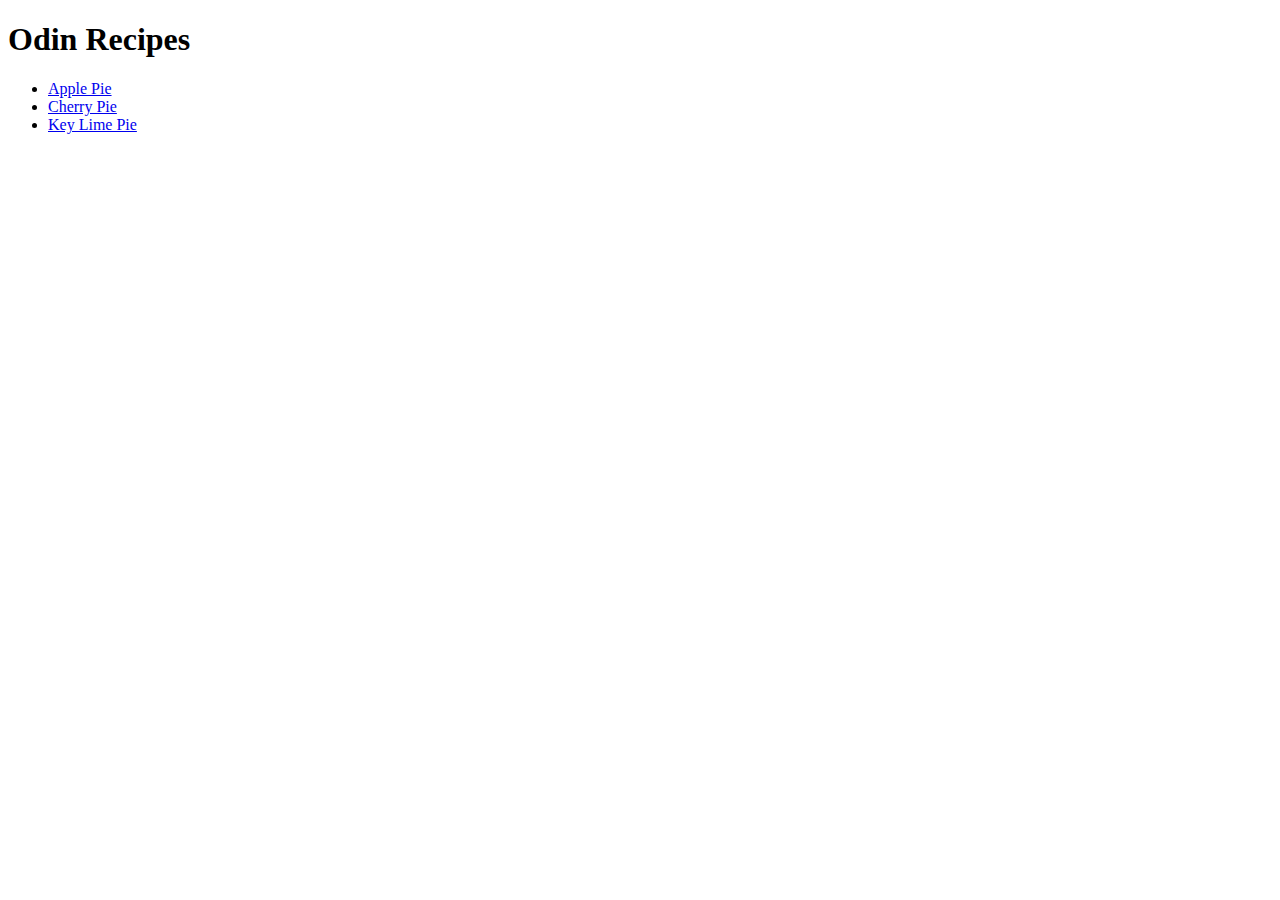
==== index.html @ 2aa702f4 "Create the basic structure of the web page" ====
<!DOCTYPE html>
<html lang="en">
<head>
    <meta charset="UTF-8">
    <meta http-equiv="X-UA-Compatible" content="IE=edge">
    <meta name="viewport" content="width=device-width, initial-scale=1.0">
    <title>Odin Recipes</title>
</head>
<body>
    <h1>Odin Recipes</h1>

    <ul>
        <li><a href="./recipes/apple-pie.html">Apple Pie</a></li>
        <li><a href="./recipes/cherry-pie.html">Cherry Pie</a></li>
        <li><a href="./recipes/key-lime-pie.html">Key Lime Pie</a></li>
    </ul>
    
</body>
</html>
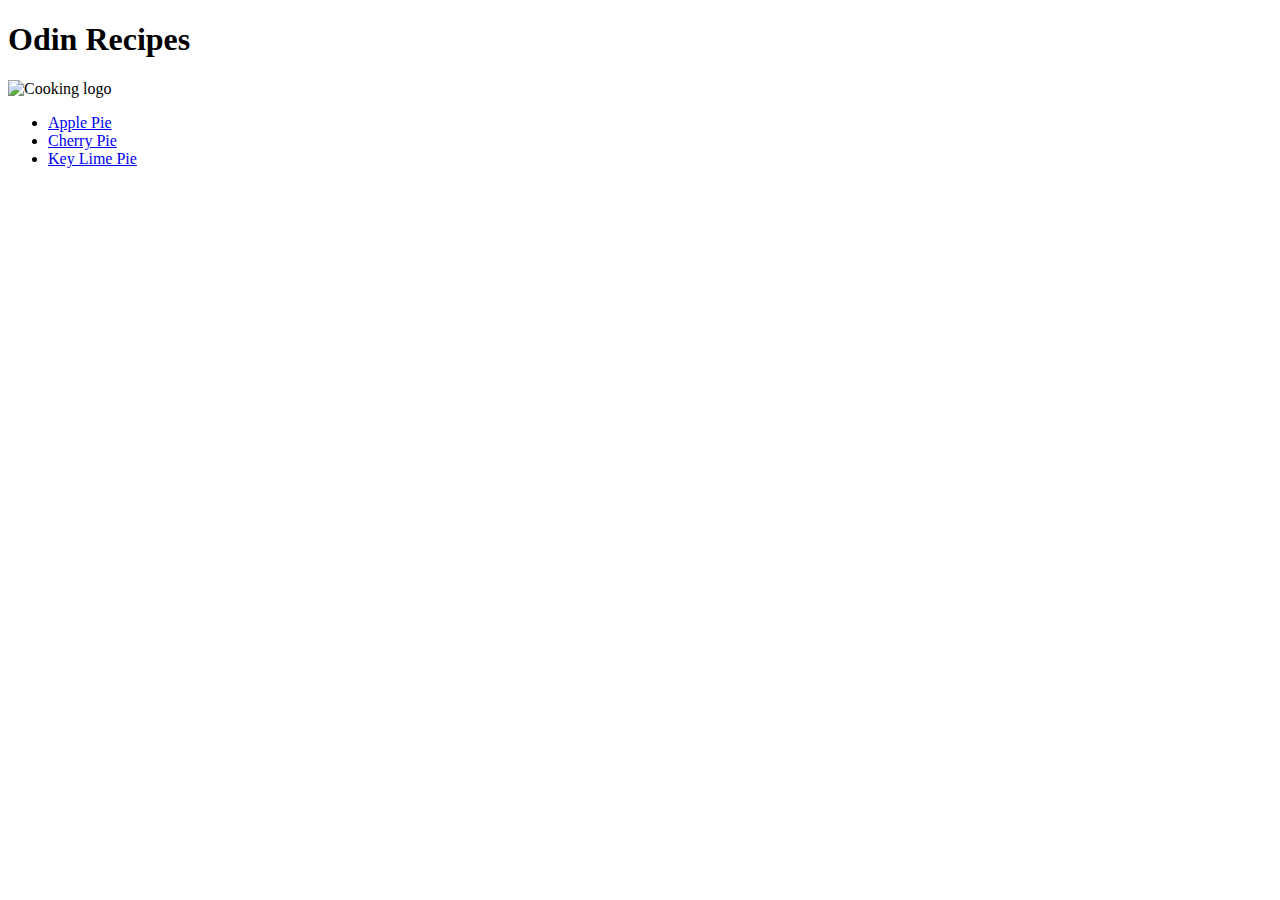
==== commit 958e5157: "Add content to the pages" ====
--- a/index.html
+++ b/index.html
@@ -9,11 +9,14 @@
 <body>
     <h1>Odin Recipes</h1>
 
+    <img src="https://seeklogo.com/images/C/cooking-logo-3A7E3C7912-seeklogo.com.png"
+    alt="Cooking logo" height="200">
+
     <ul>
         <li><a href="./recipes/apple-pie.html">Apple Pie</a></li>
         <li><a href="./recipes/cherry-pie.html">Cherry Pie</a></li>
         <li><a href="./recipes/key-lime-pie.html">Key Lime Pie</a></li>
     </ul>
-    
+
 </body>
 </html>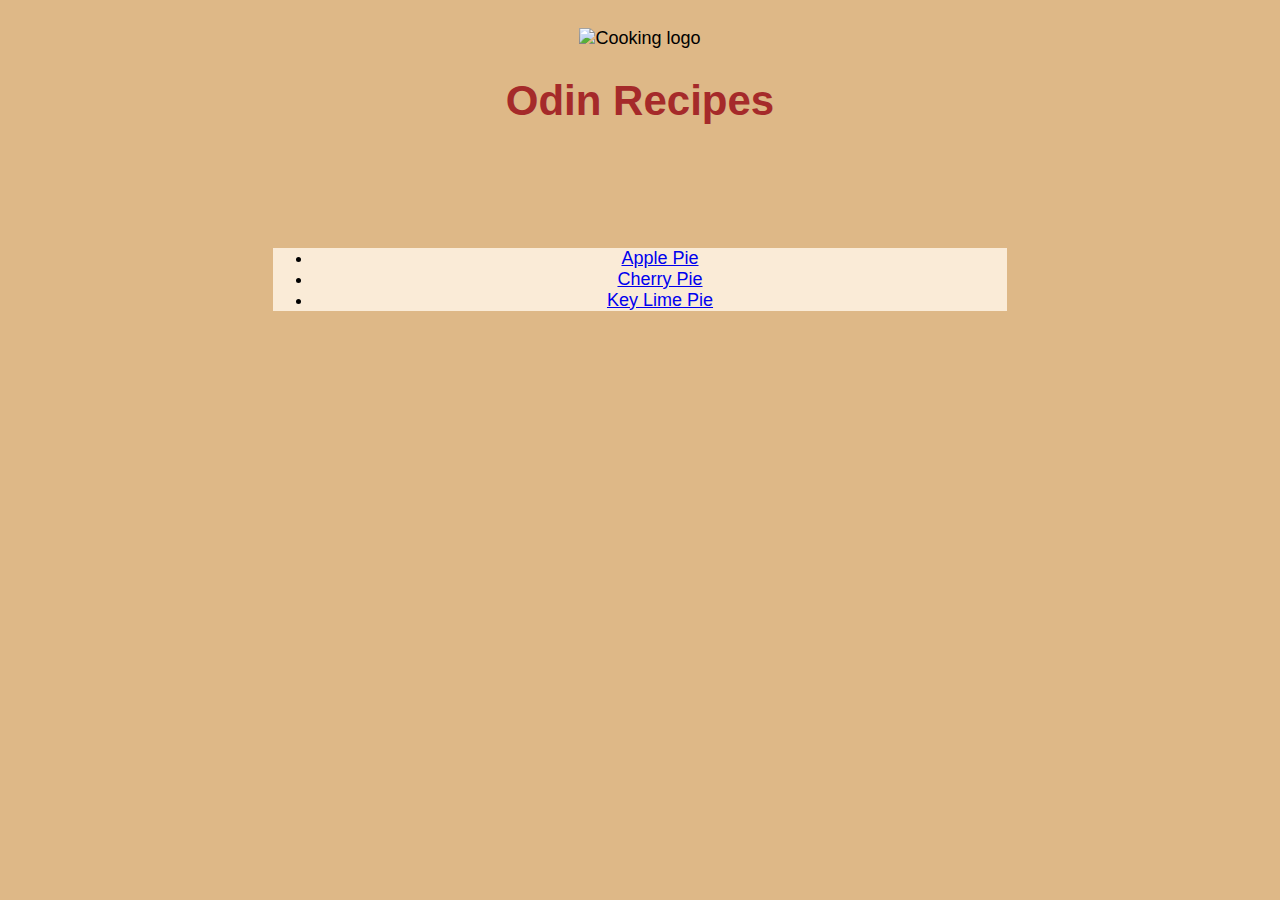
==== commit 7c6f8854: "Add CSS file" ====
--- a/index.html
+++ b/index.html
@@ -4,19 +4,22 @@
     <meta charset="UTF-8">
     <meta http-equiv="X-UA-Compatible" content="IE=edge">
     <meta name="viewport" content="width=device-width, initial-scale=1.0">
+    <link type="text/css" href="./styles.css" rel="stylesheet">
     <title>Odin Recipes</title>
+    <link type="text/css" href="./styles.css" rel="stylesheet">
 </head>
 <body>
+    <img src="https://seeklogo.com/images/C/cooking-logo-3A7E3C7912-seeklogo.com.png"
+    alt="Cooking logo" height="200" class="logo">
     <h1>Odin Recipes</h1>
 
-    <img src="https://seeklogo.com/images/C/cooking-logo-3A7E3C7912-seeklogo.com.png"
-    alt="Cooking logo" height="200">
 
+<div class="links">
     <ul>
         <li><a href="./recipes/apple-pie.html">Apple Pie</a></li>
         <li><a href="./recipes/cherry-pie.html">Cherry Pie</a></li>
         <li><a href="./recipes/key-lime-pie.html">Key Lime Pie</a></li>
     </ul>
-
+</div>
 </body>
 </html>--- a/styles.css
+++ b/styles.css
@@ -0,0 +1,27 @@
+body {
+    background-color: burlywood;
+    text-align: center;
+    padding: 20px;
+    font-size: 18px;
+    font-family: 'Franklin Gothic Medium', 'Arial Narrow', Arial, sans-serif;
+}
+
+.logo {
+    height: auto;
+    width: 50px;
+}
+
+.links {
+    background-color: antiquewhite;
+    margin: 10% 20%;
+}
+
+h1 {
+    font-size: 42px;
+    color: brown;
+}
+
+h2 {
+    font-size: 38px;
+    color: firebrick;
+}--- a/styles.css
+++ b/styles.css
@@ -0,0 +1,27 @@
+body {
+    background-color: burlywood;
+    text-align: center;
+    padding: 20px;
+    font-size: 18px;
+    font-family: 'Franklin Gothic Medium', 'Arial Narrow', Arial, sans-serif;
+}
+
+.logo {
+    height: auto;
+    width: 50px;
+}
+
+.links {
+    background-color: antiquewhite;
+    margin: 10% 20%;
+}
+
+h1 {
+    font-size: 42px;
+    color: brown;
+}
+
+h2 {
+    font-size: 38px;
+    color: firebrick;
+}